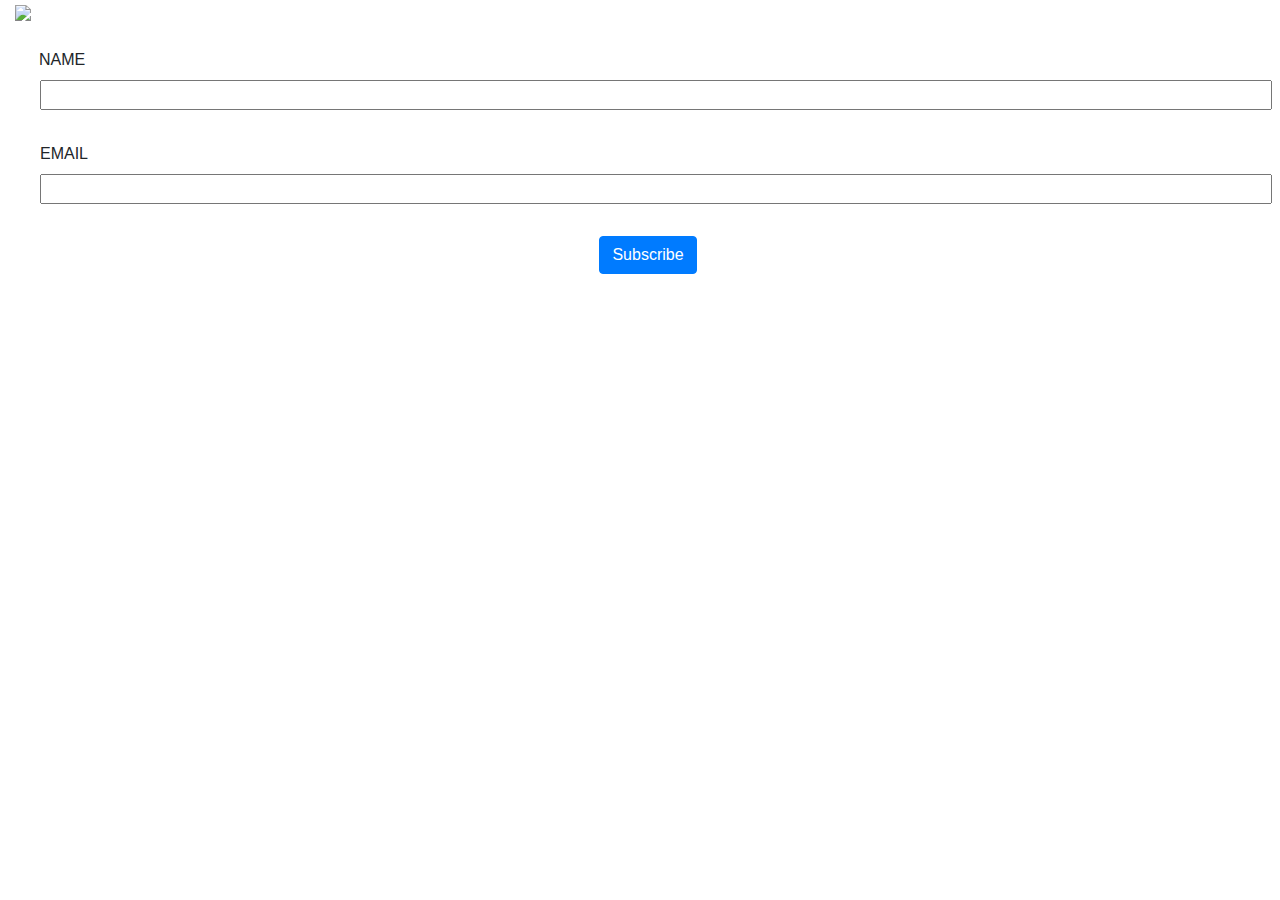
==== src/main/webapp/index.html @ 7b90f7b8 "Rename index.jsp to index.html" ====
<!DOCTYPE html>
<html>
 
<head>
<link rel="stylesheet" href="https://stackpath.bootstrapcdn.com/bootstrap/4.5.2/css/bootstrap.min.css" integrity="sha384-JcKb8q3iqJ61gNV9KGb8thSsNjpSL0n8PARn9HuZOnIxN0hoP+VmmDGMN5t9UJ0Z" crossorigin="anonymous" />
<script src="https://code.jquery.com/jquery-3.5.1.slim.min.js" integrity="sha384-DfXdz2htPH0lsSSs5nCTpuj/zy4C+OGpamoFVy38MVBnE+IbbVYUew+OrCXaRkfj" crossorigin="anonymous"></script>
<script src="https://cdn.jsdelivr.net/npm/popper.js@1.16.1/dist/umd/popper.min.js" integrity="sha384-9/reFTGAW83EW2RDu2S0VKaIzap3H66lZH81PoYlFhbGU+6BZp6G7niu735Sk7lN" crossorigin="anonymous"></script>
<script src="https://stackpath.bootstrapcdn.com/bootstrap/4.5.2/js/bootstrap.min.js" integrity="sha384-B4gt1jrGC7Jh4AgTPSdUtOBvfO8shuf57BaghqFfPlYxofvL8/KUEfYiJOMMV+rV" crossorigin="anonymous"></script>
</head>
 
<body>
<div>
<img src="https://d1tgh8fmlzexmh.cloudfront.net/ccbp-dynamic-webapps/subscribe-to-us-img.png" class="img col-12" />
</div>
<div class="dynamic-container">
<form class="m-4" id="subscribeForm">
<label class="col-12">NAME</label>
<input type="text" class="input ml-3 col-12" id="name" />
<p class="error" id="nameErrMsg"></p>
<label class="ml-3 mt-3">EMAIL</label>
<input type="text" class="input col-12 ml-3" id="email">
<p class="error" id="emailErrMsg"></p>
<div class="d-flex flex-row justify-content-center">
<button class="btn btn-primary ml-3 mt-3">Subscribe</button>
</div>
</form>
</div>
</body>
 
</html>
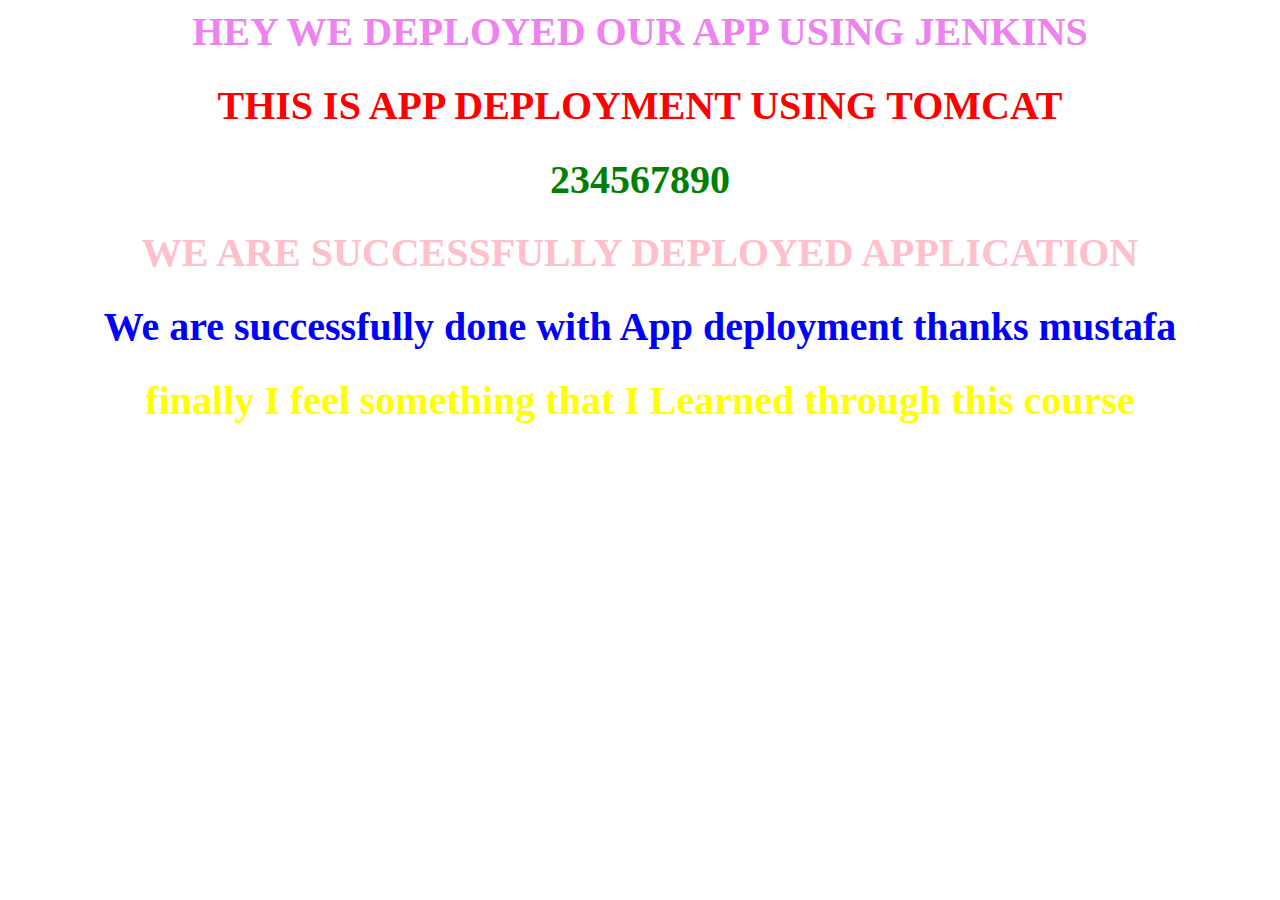
==== commit 0b18ea4f: "Update index.html" ====
--- a/src/main/webapp/index.html
+++ b/src/main/webapp/index.html
@@ -1,30 +1,23 @@
-<!DOCTYPE html>
 <html>
- 
 <head>
-<link rel="stylesheet" href="https://stackpath.bootstrapcdn.com/bootstrap/4.5.2/css/bootstrap.min.css" integrity="sha384-JcKb8q3iqJ61gNV9KGb8thSsNjpSL0n8PARn9HuZOnIxN0hoP+VmmDGMN5t9UJ0Z" crossorigin="anonymous" />
-<script src="https://code.jquery.com/jquery-3.5.1.slim.min.js" integrity="sha384-DfXdz2htPH0lsSSs5nCTpuj/zy4C+OGpamoFVy38MVBnE+IbbVYUew+OrCXaRkfj" crossorigin="anonymous"></script>
-<script src="https://cdn.jsdelivr.net/npm/popper.js@1.16.1/dist/umd/popper.min.js" integrity="sha384-9/reFTGAW83EW2RDu2S0VKaIzap3H66lZH81PoYlFhbGU+6BZp6G7niu735Sk7lN" crossorigin="anonymous"></script>
-<script src="https://stackpath.bootstrapcdn.com/bootstrap/4.5.2/js/bootstrap.min.js" integrity="sha384-B4gt1jrGC7Jh4AgTPSdUtOBvfO8shuf57BaghqFfPlYxofvL8/KUEfYiJOMMV+rV" crossorigin="anonymous"></script>
+
 </head>
- 
 <body>
-<div>
-<img src="https://d1tgh8fmlzexmh.cloudfront.net/ccbp-dynamic-webapps/subscribe-to-us-img.png" class="img col-12" />
-</div>
-<div class="dynamic-container">
-<form class="m-4" id="subscribeForm">
-<label class="col-12">NAME</label>
-<input type="text" class="input ml-3 col-12" id="name" />
-<p class="error" id="nameErrMsg"></p>
-<label class="ml-3 mt-3">EMAIL</label>
-<input type="text" class="input col-12 ml-3" id="email">
-<p class="error" id="emailErrMsg"></p>
-<div class="d-flex flex-row justify-content-center">
-<button class="btn btn-primary ml-3 mt-3">Subscribe</button>
-</div>
-</form>
-</div>
+	<h1 style="color: violet; font-size: 40px;" align="center">HEY WE DEPLOYED OUR APP USING JENKINS</h1>
+	<h1 style="color: red; font-size: 40px;" align="center">THIS IS APP DEPLOYMENT USING TOMCAT</h1>
+	<h1 style="color: green; font-size: 40px;" align="center">234567890</h1>
+	<h1 style="color: pink; font-size: 40px;" align="center">WE ARE SUCCESSFULLY DEPLOYED APPLICATION</h1>
+	<h1 style="color: Blue; font-size: 40px;" align="center">We are successfully done with App deployment thanks mustafa</h1>
+ 	<h1 style="color: Yellow; font-size: 40px;" align="center">finally I feel something that I Learned through this course</h1>
+
+	
+	
+	
+	
+	
+	
+	
+	
+	
 </body>
- 
 </html>
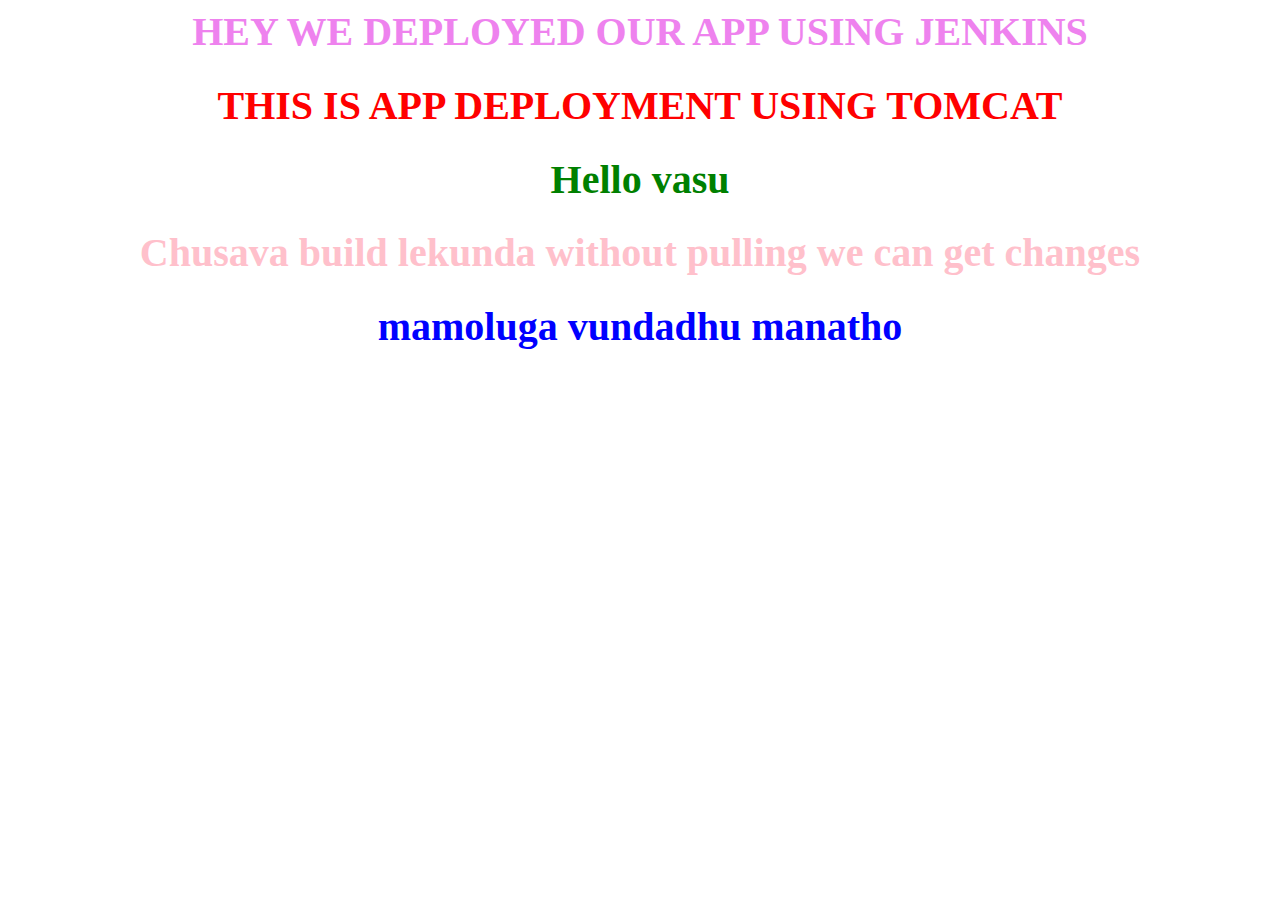
==== commit f12658ca: "Update index.html" ====
--- a/src/main/webapp/index.html
+++ b/src/main/webapp/index.html
@@ -5,10 +5,10 @@
 <body>
 	<h1 style="color: violet; font-size: 40px;" align="center">HEY WE DEPLOYED OUR APP USING JENKINS</h1>
 	<h1 style="color: red; font-size: 40px;" align="center">THIS IS APP DEPLOYMENT USING TOMCAT</h1>
-	<h1 style="color: green; font-size: 40px;" align="center">234567890</h1>
-	<h1 style="color: pink; font-size: 40px;" align="center">WE ARE SUCCESSFULLY DEPLOYED APPLICATION</h1>
-	<h1 style="color: Blue; font-size: 40px;" align="center">We are successfully done with App deployment thanks mustafa</h1>
- 	<h1 style="color: Yellow; font-size: 40px;" align="center">finally I feel something that I Learned through this course</h1>
+	<h1 style="color: green; font-size: 40px;" align="center">Hello vasu</h1>
+	<h1 style="color: pink; font-size: 40px;" align="center">Chusava build lekunda without pulling we can get changes</h1>
+	<h1 style="color: Blue; font-size: 40px;" align="center">mamoluga vundadhu manatho</h1>
+ 
 
 	
 	
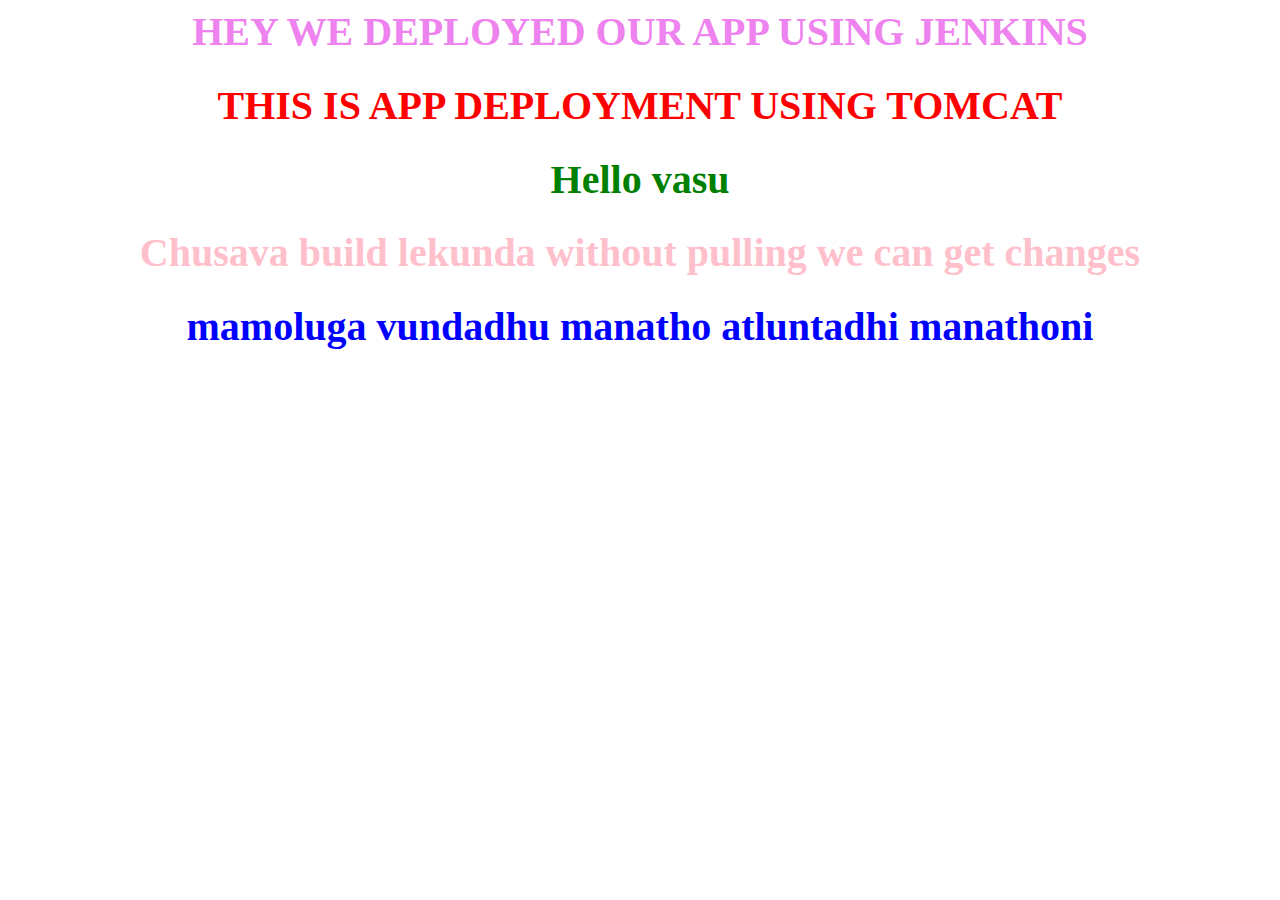
==== commit 487b50be: "Update index.html" ====
--- a/src/main/webapp/index.html
+++ b/src/main/webapp/index.html
@@ -7,7 +7,7 @@
 	<h1 style="color: red; font-size: 40px;" align="center">THIS IS APP DEPLOYMENT USING TOMCAT</h1>
 	<h1 style="color: green; font-size: 40px;" align="center">Hello vasu</h1>
 	<h1 style="color: pink; font-size: 40px;" align="center">Chusava build lekunda without pulling we can get changes</h1>
-	<h1 style="color: Blue; font-size: 40px;" align="center">mamoluga vundadhu manatho</h1>
+	<h1 style="color: Blue; font-size: 40px;" align="center">mamoluga vundadhu manatho atluntadhi manathoni</h1>
  
 
 	
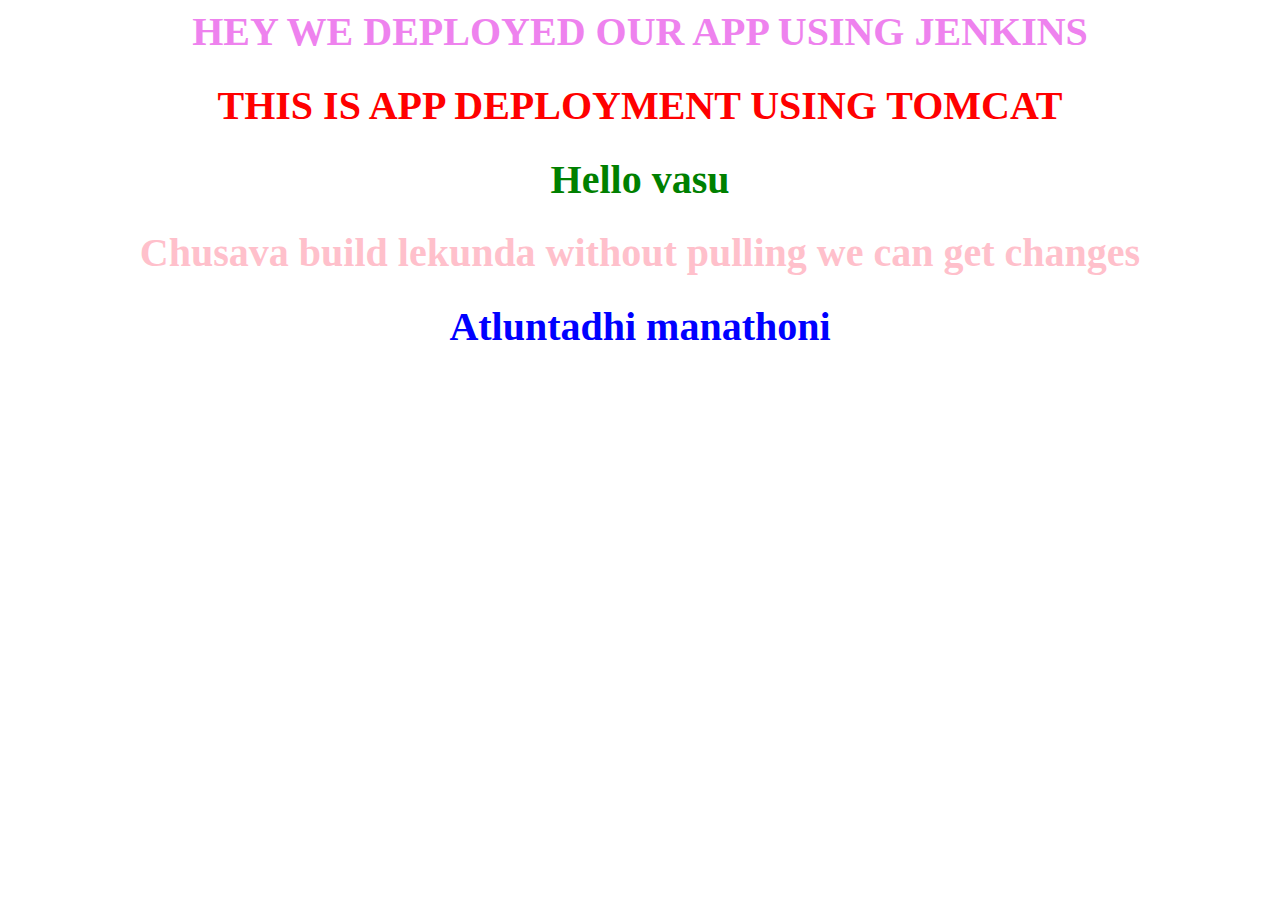
==== commit 8f85fc18: "Update index.html" ====
--- a/src/main/webapp/index.html
+++ b/src/main/webapp/index.html
@@ -7,7 +7,7 @@
 	<h1 style="color: red; font-size: 40px;" align="center">THIS IS APP DEPLOYMENT USING TOMCAT</h1>
 	<h1 style="color: green; font-size: 40px;" align="center">Hello vasu</h1>
 	<h1 style="color: pink; font-size: 40px;" align="center">Chusava build lekunda without pulling we can get changes</h1>
-	<h1 style="color: Blue; font-size: 40px;" align="center">mamoluga vundadhu manatho atluntadhi manathoni</h1>
+	<h1 style="color: Blue; font-size: 40px;" align="center">Atluntadhi manathoni</h1>
  
 
 	
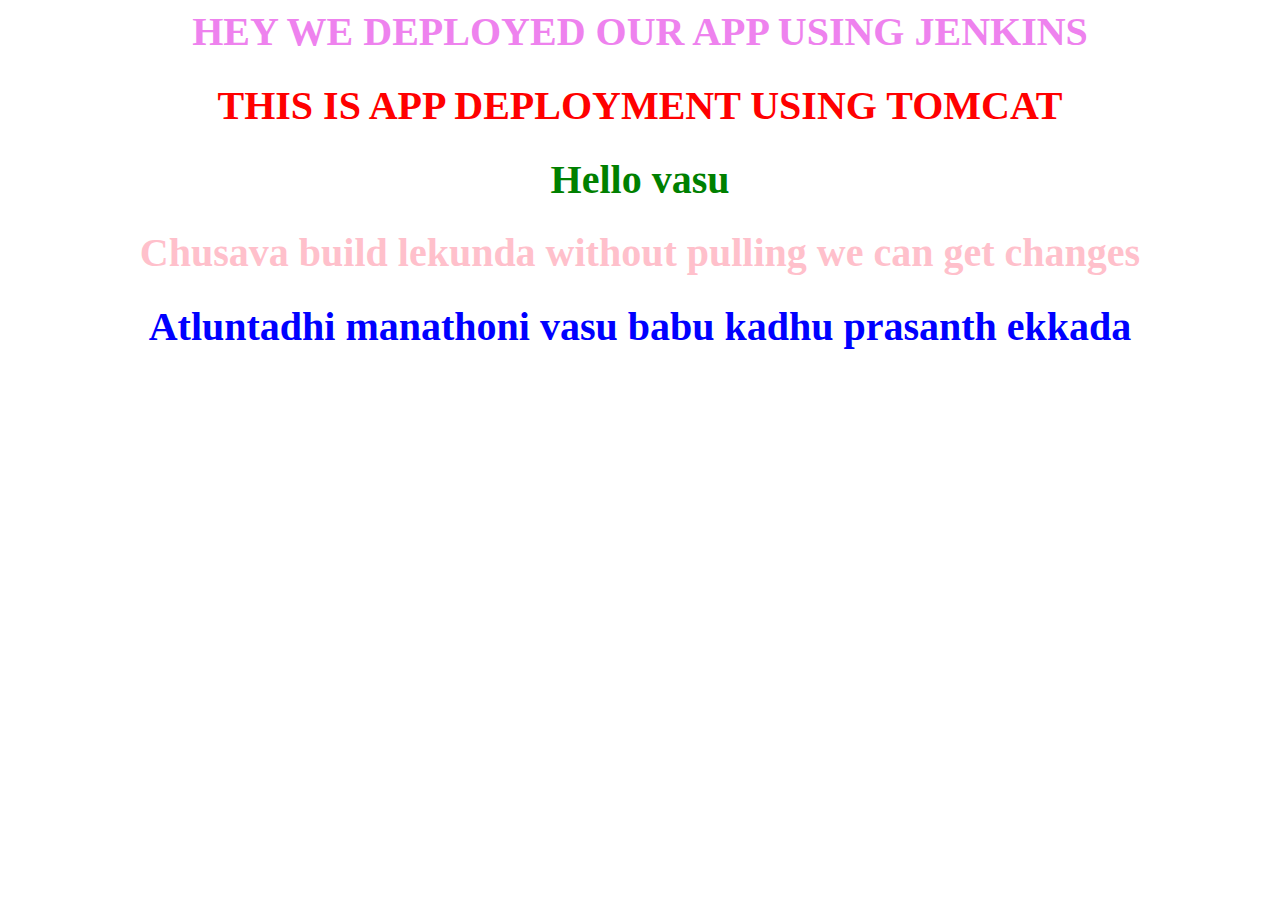
==== commit 24d7be4a: "Update index.html" ====
--- a/src/main/webapp/index.html
+++ b/src/main/webapp/index.html
@@ -7,7 +7,7 @@
 	<h1 style="color: red; font-size: 40px;" align="center">THIS IS APP DEPLOYMENT USING TOMCAT</h1>
 	<h1 style="color: green; font-size: 40px;" align="center">Hello vasu</h1>
 	<h1 style="color: pink; font-size: 40px;" align="center">Chusava build lekunda without pulling we can get changes</h1>
-	<h1 style="color: Blue; font-size: 40px;" align="center">Atluntadhi manathoni</h1>
+	<h1 style="color: Blue; font-size: 40px;" align="center">Atluntadhi manathoni vasu babu kadhu prasanth ekkada</h1>
  
 
 	
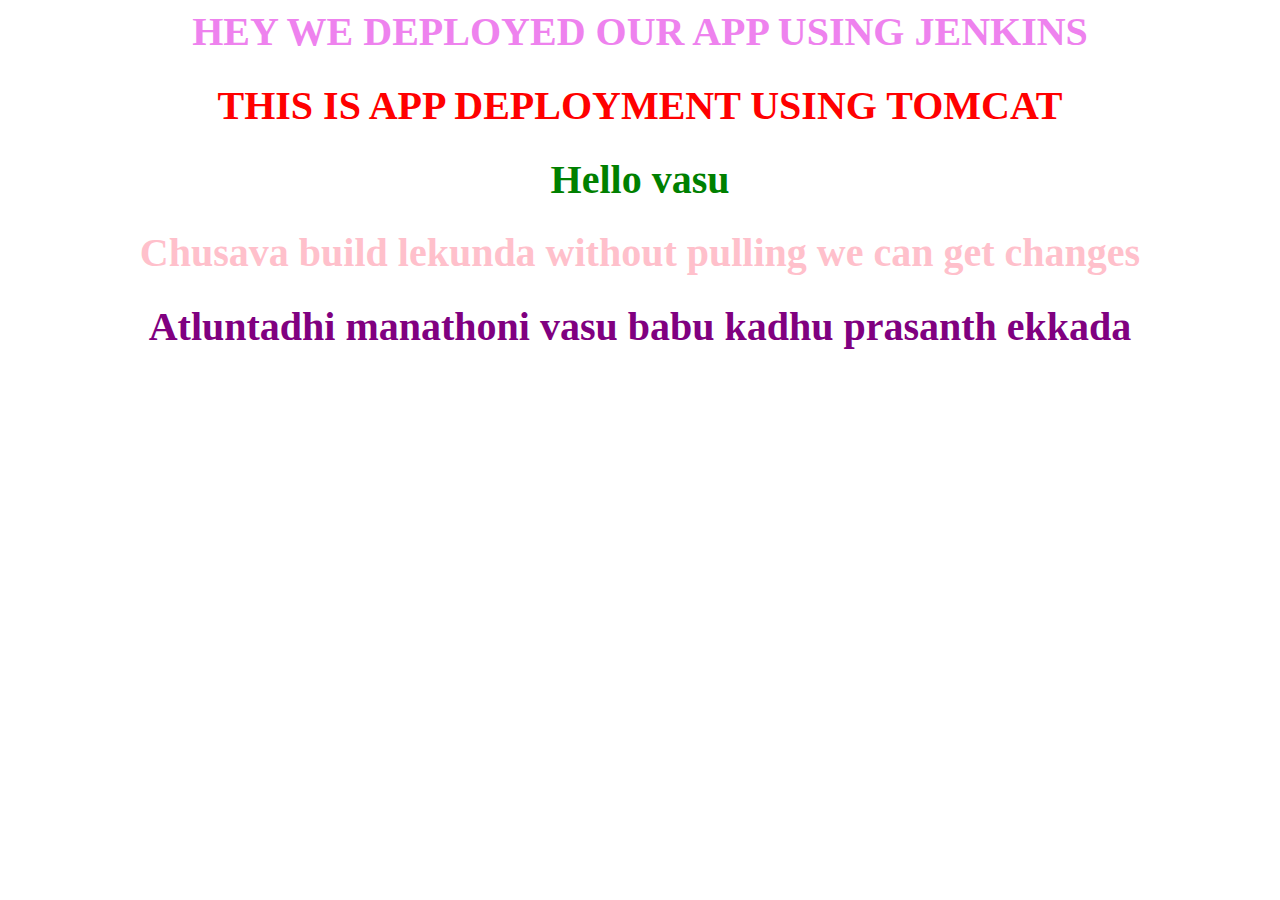
==== commit 47ff0611: "Update index.html" ====
--- a/src/main/webapp/index.html
+++ b/src/main/webapp/index.html
@@ -7,7 +7,7 @@
 	<h1 style="color: red; font-size: 40px;" align="center">THIS IS APP DEPLOYMENT USING TOMCAT</h1>
 	<h1 style="color: green; font-size: 40px;" align="center">Hello vasu</h1>
 	<h1 style="color: pink; font-size: 40px;" align="center">Chusava build lekunda without pulling we can get changes</h1>
-	<h1 style="color: Blue; font-size: 40px;" align="center">Atluntadhi manathoni vasu babu kadhu prasanth ekkada</h1>
+	<h1 style="color: purple; font-size: 40px;" align="center">Atluntadhi manathoni vasu babu kadhu prasanth ekkada</h1>
  
 
 	
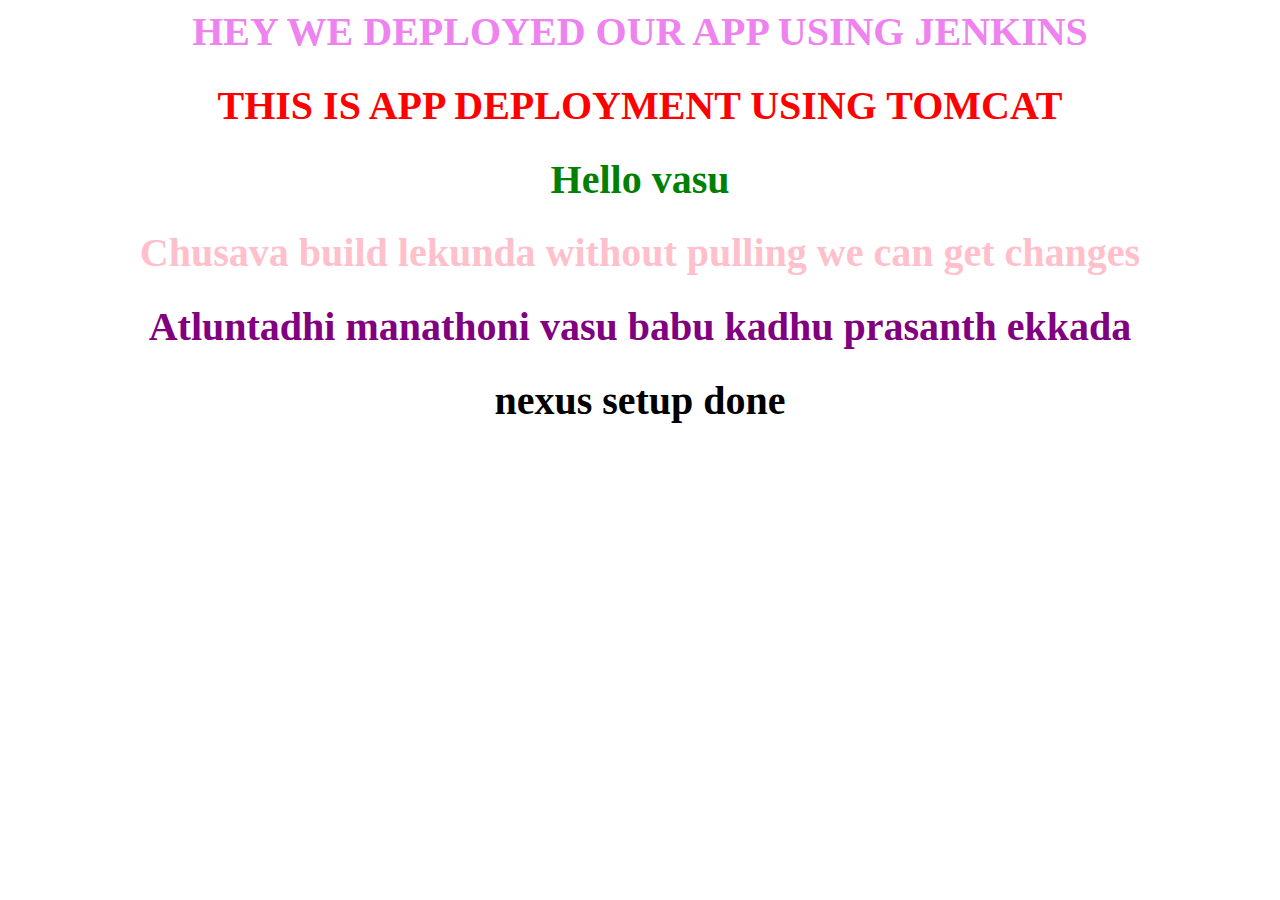
==== commit 4c2f4054: "Update index.html" ====
--- a/src/main/webapp/index.html
+++ b/src/main/webapp/index.html
@@ -8,7 +8,8 @@
 	<h1 style="color: green; font-size: 40px;" align="center">Hello vasu</h1>
 	<h1 style="color: pink; font-size: 40px;" align="center">Chusava build lekunda without pulling we can get changes</h1>
 	<h1 style="color: purple; font-size: 40px;" align="center">Atluntadhi manathoni vasu babu kadhu prasanth ekkada</h1>
- 
+	<h1 style="color: black; font-size: 40px;" align="center">nexus setup done</h1>
+
 
 	
 	
